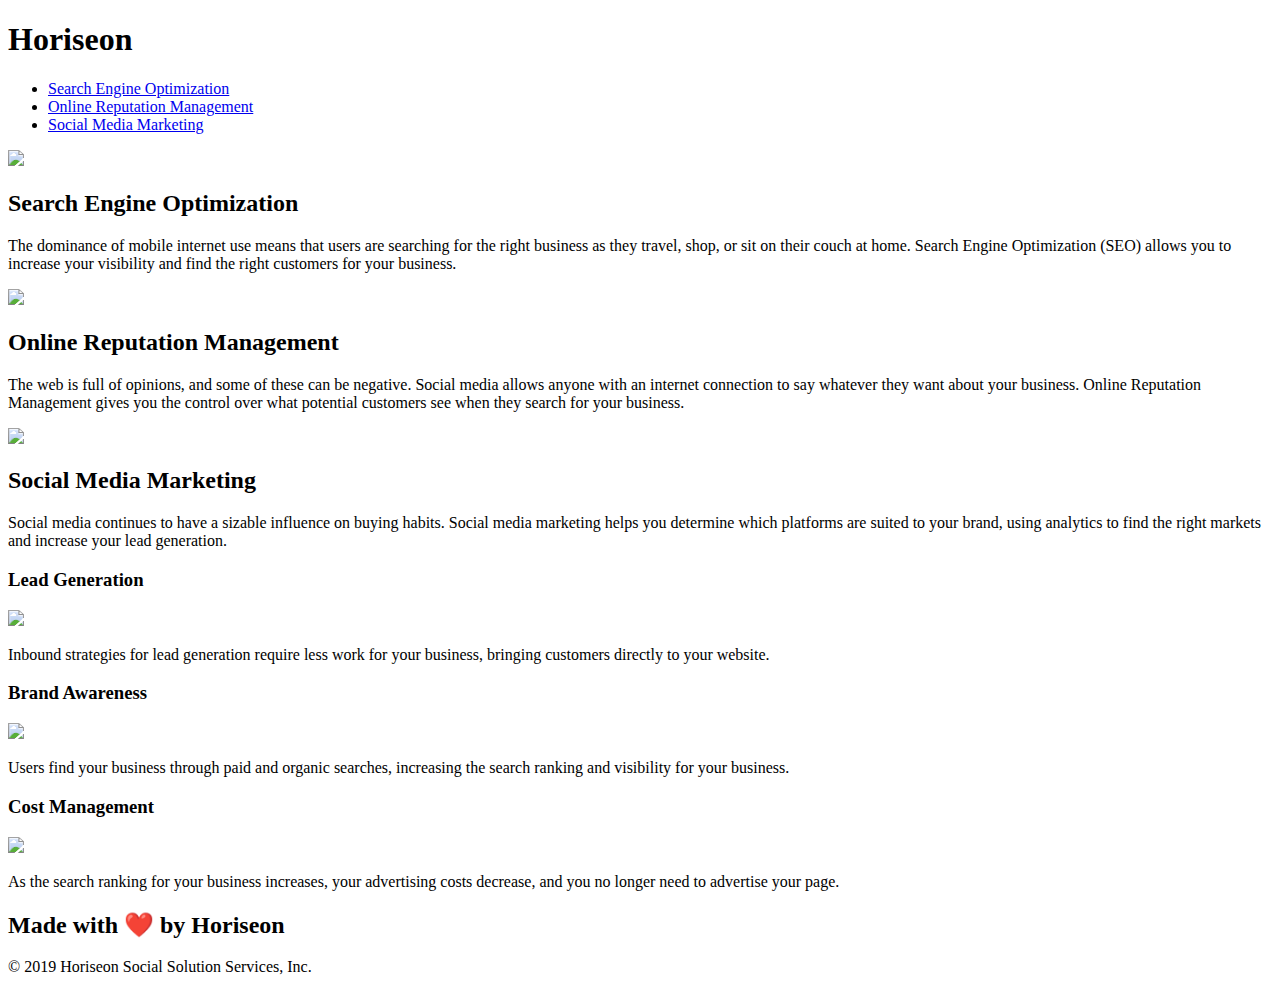
==== Develop/index.html @ be56d97f "Merge pull request #10 from ChrisDeHaan/a11y/semantic-elements" ====
<!DOCTYPE html>
<html lang="en-us">

<head>
    <meta charset="UTF-8" />
    <link rel="stylesheet" href="./assets/css/style.css">
    <title>website</title>
</head>

<body>
    <header class="header">
        <h1>Hori<span class="seo">seo</span>n</h1>
        <nav>
            <ul>
                <li>
                    <a href="#search-engine-optimization">Search Engine Optimization</a>
                </li>
                <li>
                    <a href="#online-reputation-management">Online Reputation Management</a>
                </li>
                <li>
                    <a href="#social-media-marketing">Social Media Marketing</a>
                </li>
            </ul>
        </nav>
    </header>
    <figure class="hero"></figure>
    <main class="content">
        <section class="search-engine-optimization">
            <img src="./assets/images/search-engine-optimization.jpg" class="float-left" />
            <h2>Search Engine Optimization</h2>
            <p>
                The dominance of mobile internet use means that users are searching for the right business as they travel, shop, or sit on their couch at home. Search Engine Optimization (SEO) allows you to increase your visibility and find the right customers for your business.
            </p>
        </section>
        <section id="online-reputation-management" class="online-reputation-management">
            <img src="./assets/images/online-reputation-management.jpg" class="float-right" />
            <h2>Online Reputation Management</h2>
            <p>
                The web is full of opinions, and some of these can be negative. Social media allows anyone with an internet connection to say whatever they want about your business. Online Reputation Management gives you the control over what potential customers see when they search for your business.
            </p>
        </section>
        <section id="social-media-marketing" class="social-media-marketing">
            <img src="./assets/images/social-media-marketing.jpg" class="float-left" />
            <h2>Social Media Marketing</h2>
            <p>
                Social media continues to have a sizable influence on buying habits. Social media marketing helps you determine which platforms are suited to your brand, using analytics to find the right markets and increase your lead generation.
            </p>
        </section>
    </main>
    <aside class="benefits">
        <section class="benefit-lead">
            <h3>Lead Generation</h3>
            <img src="./assets/images/lead-generation.png" />
            <p>
                Inbound strategies for lead generation require less work for your business, bringing customers directly to your website.
            </p>
        </section>
        <section class="benefit-brand">
            <h3>Brand Awareness</h3>
            <img src="./assets/images/brand-awareness.png" />
            <p>
                Users find your business through paid and organic searches, increasing the search ranking and visibility for your business.
            </p>
        </section>
        <section class="benefit-cost">
            <h3>Cost Management</h3>
            <img src="./assets/images/cost-management.png" />
            <p>
                As the search ranking for your business increases, your advertising costs decrease, and you no longer need to advertise your page.
            </p>
        </section>
    </aside>
    <footer class="footer">
        <h2>Made with ❤️️ by Horiseon</h2>
        <p>
            &copy; 2019 Horiseon Social Solution Services, Inc.
        </p>
    </footer>
</body>

</html>
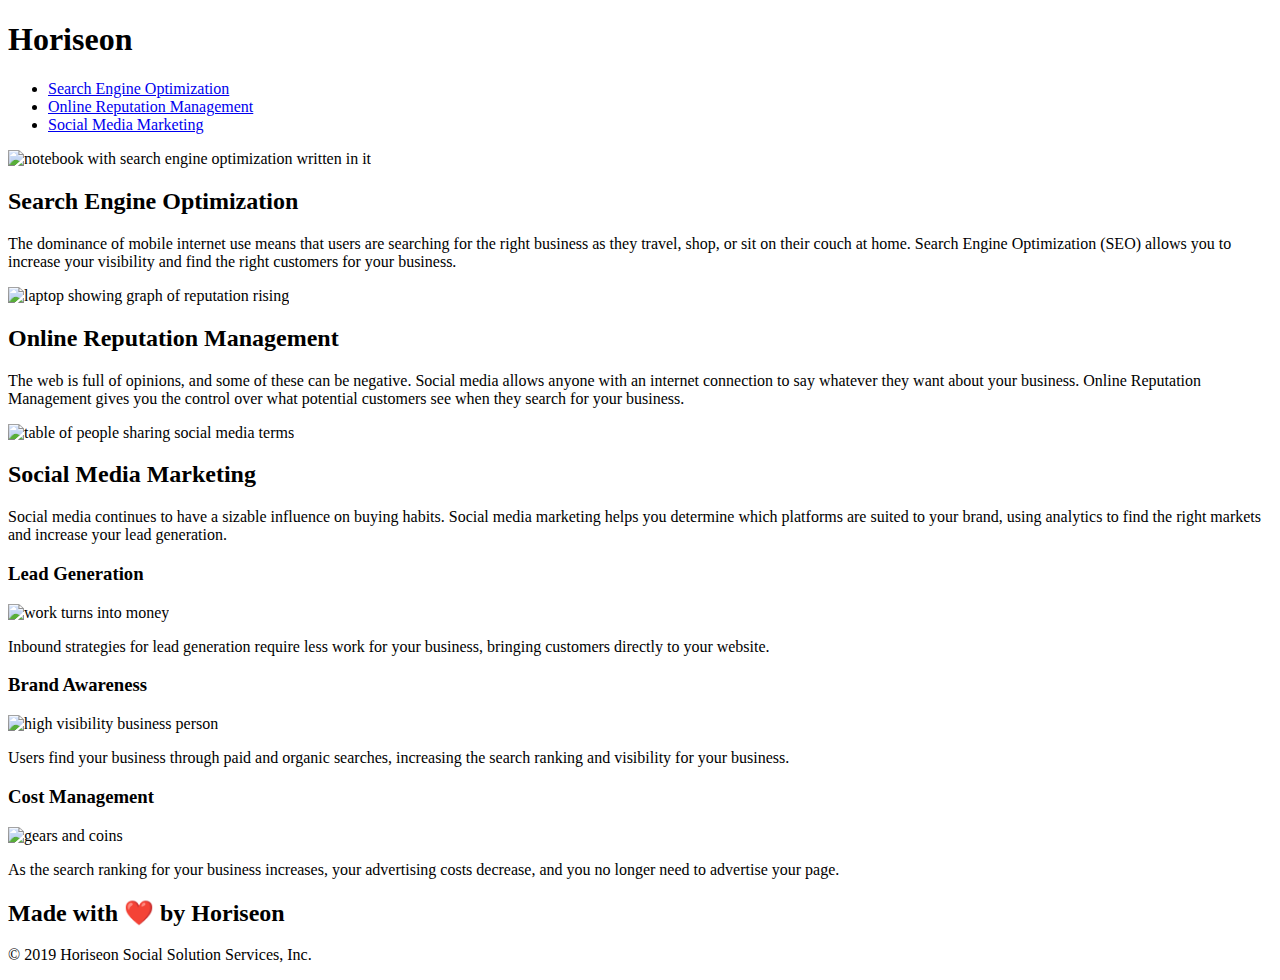
==== commit ba640815: "Merge pull request #12 from ChrisDeHaan/a11y/icon-image-attributes" ====
--- a/Develop/index.html
+++ b/Develop/index.html
@@ -10,6 +10,7 @@
 <body>
     <header class="header">
         <h1>Hori<span class="seo">seo</span>n</h1>
+        <!-- nav css needs to be relinked in order to match design -->
         <nav>
             <ul>
                 <li>
@@ -24,59 +25,77 @@
             </ul>
         </nav>
     </header>
-    <figure class="hero"></figure>
+
+    <!-- technically, CSS images may not need alt attributes -->
+    <div class="hero" alt="team discussing business"></div>
+
     <main class="content">
         <section class="search-engine-optimization">
-            <img src="./assets/images/search-engine-optimization.jpg" class="float-left" />
+            <img src="./assets/images/search-engine-optimization.jpg" class="float-left"
+                alt="notebook with search engine optimization written in it" />
             <h2>Search Engine Optimization</h2>
             <p>
-                The dominance of mobile internet use means that users are searching for the right business as they travel, shop, or sit on their couch at home. Search Engine Optimization (SEO) allows you to increase your visibility and find the right customers for your business.
+                The dominance of mobile internet use means that users are searching for the right business as they
+                travel, shop, or sit on their couch at home. Search Engine Optimization (SEO) allows you to increase
+                your visibility and find the right customers for your business.
             </p>
         </section>
         <section id="online-reputation-management" class="online-reputation-management">
-            <img src="./assets/images/online-reputation-management.jpg" class="float-right" />
+            <img src="./assets/images/online-reputation-management.jpg" class="float-right"
+                alt="laptop showing graph of reputation rising" />
             <h2>Online Reputation Management</h2>
             <p>
-                The web is full of opinions, and some of these can be negative. Social media allows anyone with an internet connection to say whatever they want about your business. Online Reputation Management gives you the control over what potential customers see when they search for your business.
+                The web is full of opinions, and some of these can be negative. Social media allows anyone with an
+                internet connection to say whatever they want about your business. Online Reputation Management gives
+                you the control over what potential customers see when they search for your business.
             </p>
         </section>
         <section id="social-media-marketing" class="social-media-marketing">
-            <img src="./assets/images/social-media-marketing.jpg" class="float-left" />
+            <img src="./assets/images/social-media-marketing.jpg" class="float-left"
+                alt="table of people sharing social media terms" />
             <h2>Social Media Marketing</h2>
             <p>
-                Social media continues to have a sizable influence on buying habits. Social media marketing helps you determine which platforms are suited to your brand, using analytics to find the right markets and increase your lead generation.
+                Social media continues to have a sizable influence on buying habits. Social media marketing helps you
+                determine which platforms are suited to your brand, using analytics to find the right markets and
+                increase your lead generation.
             </p>
         </section>
     </main>
+
     <aside class="benefits">
         <section class="benefit-lead">
             <h3>Lead Generation</h3>
-            <img src="./assets/images/lead-generation.png" />
+            <img src="./assets/images/lead-generation.png" alt="work turns into money" />
             <p>
-                Inbound strategies for lead generation require less work for your business, bringing customers directly to your website.
+                Inbound strategies for lead generation require less work for your business, bringing customers directly
+                to your website.
             </p>
         </section>
         <section class="benefit-brand">
             <h3>Brand Awareness</h3>
-            <img src="./assets/images/brand-awareness.png" />
+            <img src="./assets/images/brand-awareness.png" alt="high visibility business person" />
             <p>
-                Users find your business through paid and organic searches, increasing the search ranking and visibility for your business.
+                Users find your business through paid and organic searches, increasing the search ranking and visibility
+                for your business.
             </p>
         </section>
         <section class="benefit-cost">
             <h3>Cost Management</h3>
-            <img src="./assets/images/cost-management.png" />
+            <img src="./assets/images/cost-management.png" alt="gears and coins" />
             <p>
-                As the search ranking for your business increases, your advertising costs decrease, and you no longer need to advertise your page.
+                As the search ranking for your business increases, your advertising costs decrease, and you no longer
+                need to advertise your page.
             </p>
         </section>
     </aside>
+
     <footer class="footer">
         <h2>Made with ❤️️ by Horiseon</h2>
         <p>
             &copy; 2019 Horiseon Social Solution Services, Inc.
         </p>
     </footer>
+
 </body>
 
-</html>
+</html>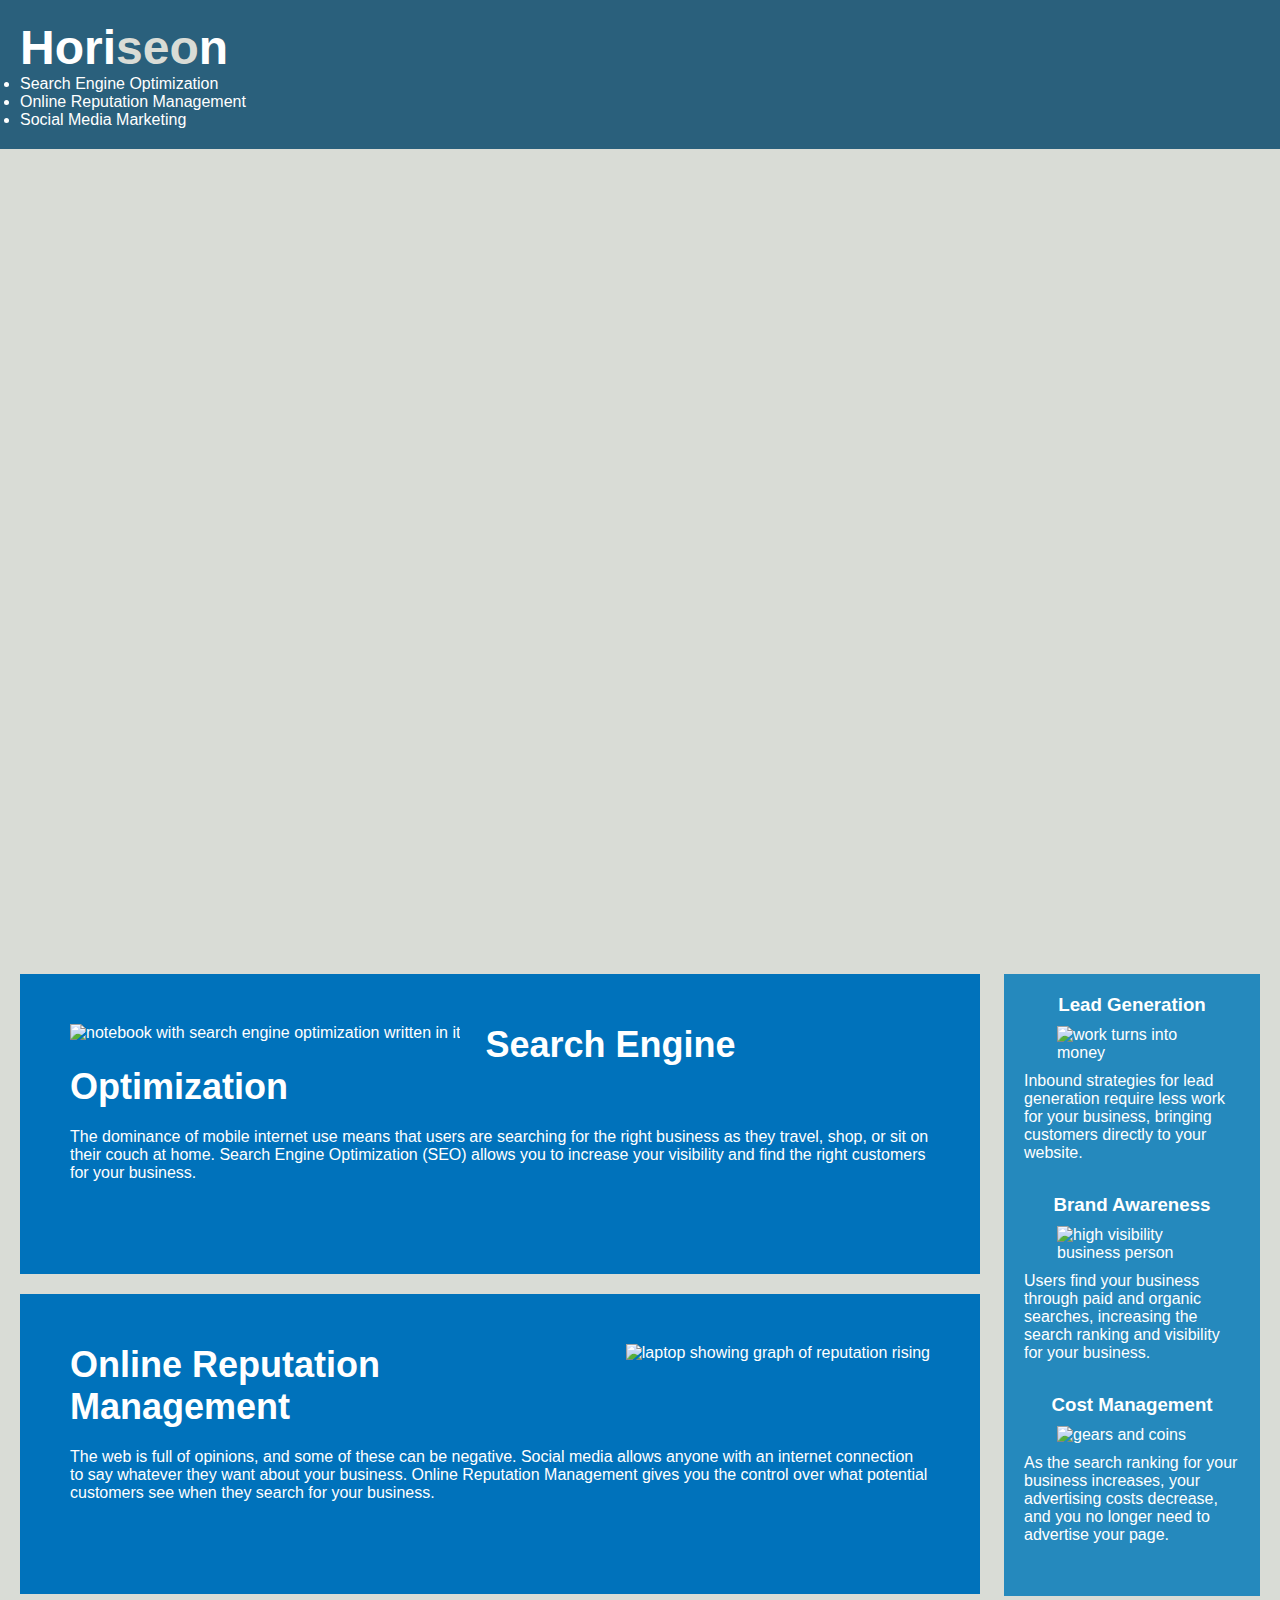
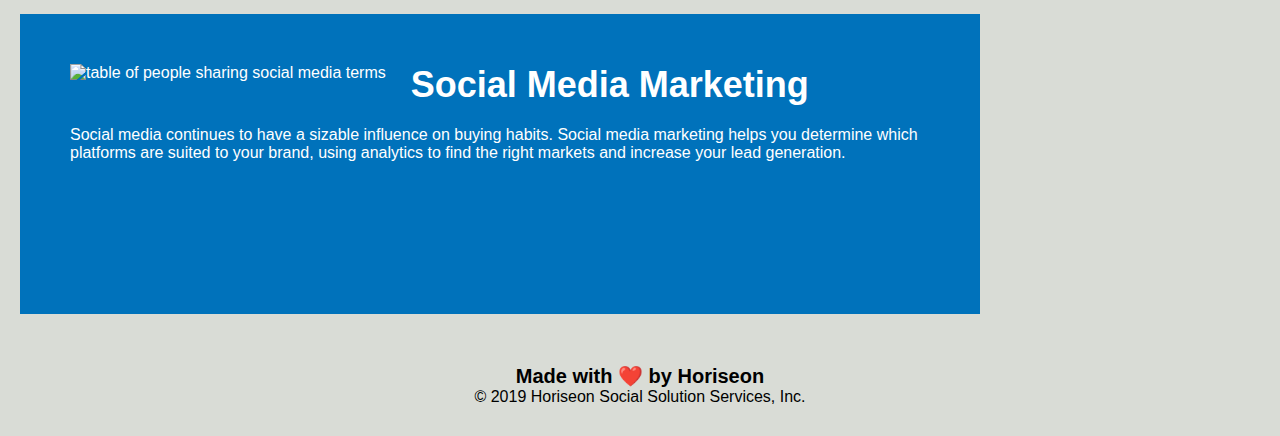
==== commit 8ef7b342: "condensed css code and reorganized for easier reading" ====
--- a/Develop/index.html
+++ b/Develop/index.html
@@ -4,7 +4,7 @@
 <head>
     <meta charset="UTF-8" />
     <link rel="stylesheet" href="./assets/css/style.css">
-    <title>website</title>
+    <title> Horiseon | Social Solution Services </title>
 </head>
 
 <body>
@@ -30,7 +30,8 @@
     <div class="hero" alt="team discussing business"></div>
 
     <main class="content">
-        <section class="search-engine-optimization">
+        <!-- seo is missing id. maybe link issue? -->
+        <section class="content-section">
             <img src="./assets/images/search-engine-optimization.jpg" class="float-left"
                 alt="notebook with search engine optimization written in it" />
             <h2>Search Engine Optimization</h2>
@@ -40,7 +41,7 @@
                 your visibility and find the right customers for your business.
             </p>
         </section>
-        <section id="online-reputation-management" class="online-reputation-management">
+        <section id="online-reputation-management" class="content-section">
             <img src="./assets/images/online-reputation-management.jpg" class="float-right"
                 alt="laptop showing graph of reputation rising" />
             <h2>Online Reputation Management</h2>
@@ -50,7 +51,7 @@
                 you the control over what potential customers see when they search for your business.
             </p>
         </section>
-        <section id="social-media-marketing" class="social-media-marketing">
+        <section id="social-media-marketing" class="content-section">
             <img src="./assets/images/social-media-marketing.jpg" class="float-left"
                 alt="table of people sharing social media terms" />
             <h2>Social Media Marketing</h2>
@@ -63,7 +64,7 @@
     </main>
 
     <aside class="benefits">
-        <section class="benefit-lead">
+        <section class="benefit-section">
             <h3>Lead Generation</h3>
             <img src="./assets/images/lead-generation.png" alt="work turns into money" />
             <p>
@@ -71,7 +72,7 @@
                 to your website.
             </p>
         </section>
-        <section class="benefit-brand">
+        <section class="benefit-section">
             <h3>Brand Awareness</h3>
             <img src="./assets/images/brand-awareness.png" alt="high visibility business person" />
             <p>
@@ -79,7 +80,7 @@
                 for your business.
             </p>
         </section>
-        <section class="benefit-cost">
+        <section class="benefit-section">
             <h3>Cost Management</h3>
             <img src="./assets/images/cost-management.png" alt="gears and coins" />
             <p>
--- a/Develop/assets/css/style.css
+++ b/Develop/assets/css/style.css
@@ -0,0 +1,132 @@
+* {
+    box-sizing: border-box;
+    padding: 0;
+    margin: 0;
+}
+
+body {
+    background-color: #d9dcd6;
+}
+
+a {
+    color: #ffffff;
+    text-decoration: none;
+}
+
+p {
+    font-size: 16px;
+}
+
+.header {
+    padding: 20px;
+    font-family: 'Trebuchet MS', 'Lucida Sans Unicode', 'Lucida Grande', 'Lucida Sans', Arial, sans-serif;
+    background-color: #2a607c;
+    color: #ffffff;
+}
+
+.header h1 {
+    display: inline-block;
+    font-size: 48px;
+}
+
+.header h1 .seo {
+    color: #d9dcd6;
+}
+
+.header div {
+    padding-top: 15px;
+    margin-right: 20px;
+    float: right;
+    font-family: 'Gill Sans', 'Gill Sans MT', Calibri, 'Trebuchet MS', sans-serif;
+    font-size: 20px;
+}
+
+.header div ul {
+    list-style-type: none;
+}
+
+.header div ul li {
+    display: inline-block;
+    margin-left: 25px;
+}
+
+.hero {
+    height: 800px;
+    width: 100%;
+    margin-bottom: 25px;
+    background-image: url("../images/digital-marketing-meeting.jpg");
+    background-size: cover;
+    background-position: center;
+}
+
+.float-left {
+    float: left;
+    margin-right: 25px;
+}
+
+.float-right {
+    float: right;
+    margin-left: 25px;
+}
+
+.content {
+    width: 75%;
+    display: inline-block;
+    margin-left: 20px;
+}
+
+.content-section {
+    margin-bottom: 20px;
+    padding: 50px;
+    height: 300px;
+    font-family: 'Gill Sans', 'Gill Sans MT', Calibri, 'Trebuchet MS', sans-serif;
+    background-color: #0072bb;
+    color: #ffffff;
+}
+
+.content-section img {
+    max-height: 200px;
+}
+
+.content-section h2 {
+    margin-bottom: 20px;
+    font-size: 36px;
+}
+
+.benefits {
+    margin-right: 20px;
+    padding: 20px;
+    clear: both;
+    float: right;
+    width: 20%;
+    height: 100%;
+    font-family: 'Gill Sans', 'Gill Sans MT', Calibri, 'Trebuchet MS', sans-serif;
+    background-color: #2589bd;
+}
+
+.benefit-section {
+    margin-bottom: 32px;
+    color: #ffffff;
+}
+
+.benefit-section h3 {
+    margin-bottom: 10px;
+    text-align: center;
+}
+
+.benefit-section img {
+    display: block;
+    margin: 10px auto;
+    max-width: 150px;
+}
+
+.footer {
+    padding: 30px;
+    clear: both;
+    font-family: 'Trebuchet MS', 'Lucida Sans Unicode', 'Lucida Grande', 'Lucida Sans', Arial, sans-serif;
+    text-align: center;
+}
+
+.footer h2 {
+    font-size: 20px;
+}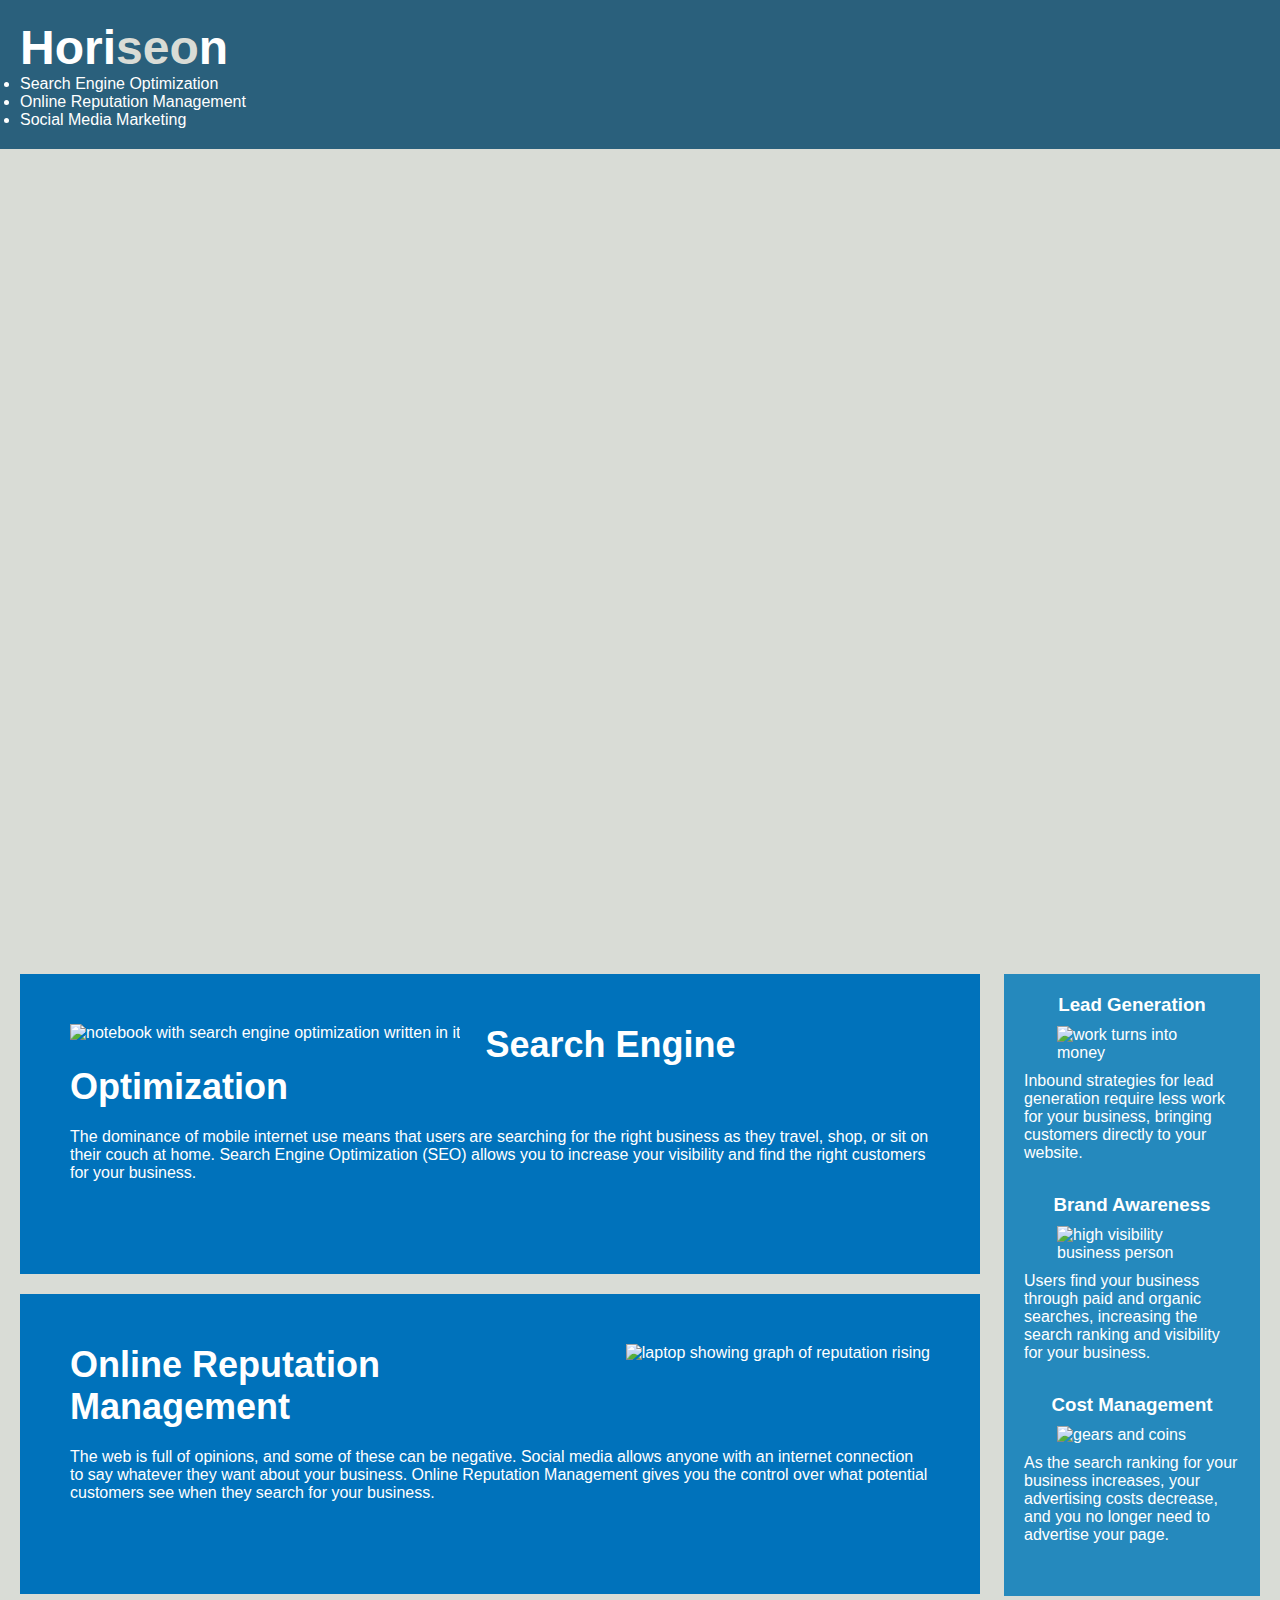
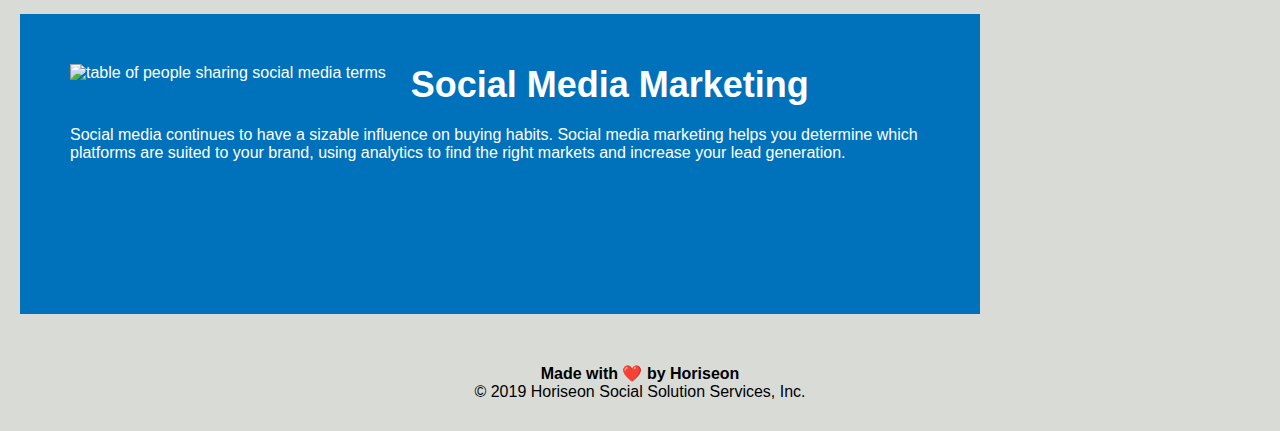
==== commit b2f9ba33: "Merge pull request #16 from ChrisDeHaan/sequential-heading-attributes" ====
--- a/Develop/index.html
+++ b/Develop/index.html
@@ -91,7 +91,8 @@
     </aside>
 
     <footer class="footer">
-        <h2>Made with ❤️️ by Horiseon</h2>
+        <!-- changed from h2 to h4, so need to fix in CSS. -->
+        <h4>Made with ❤️️ by Horiseon</h4>
         <p>
             &copy; 2019 Horiseon Social Solution Services, Inc.
         </p>
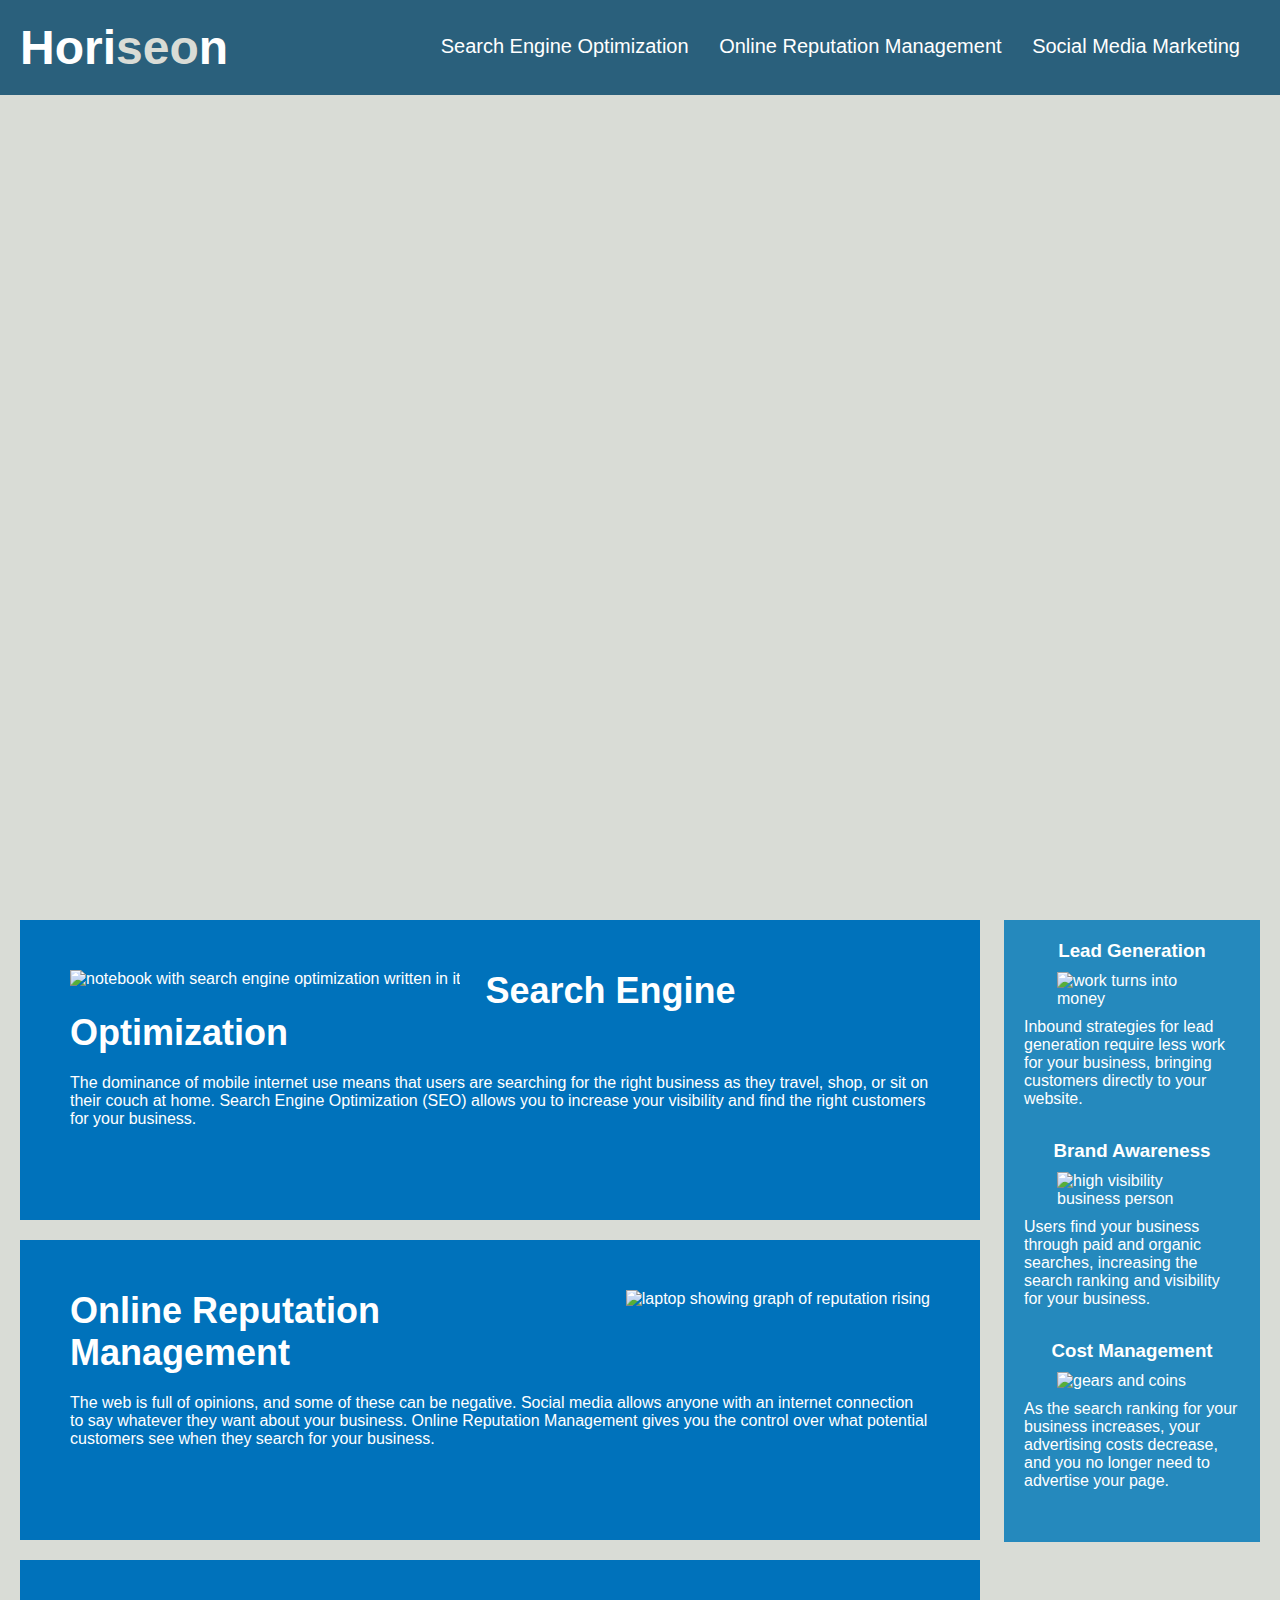
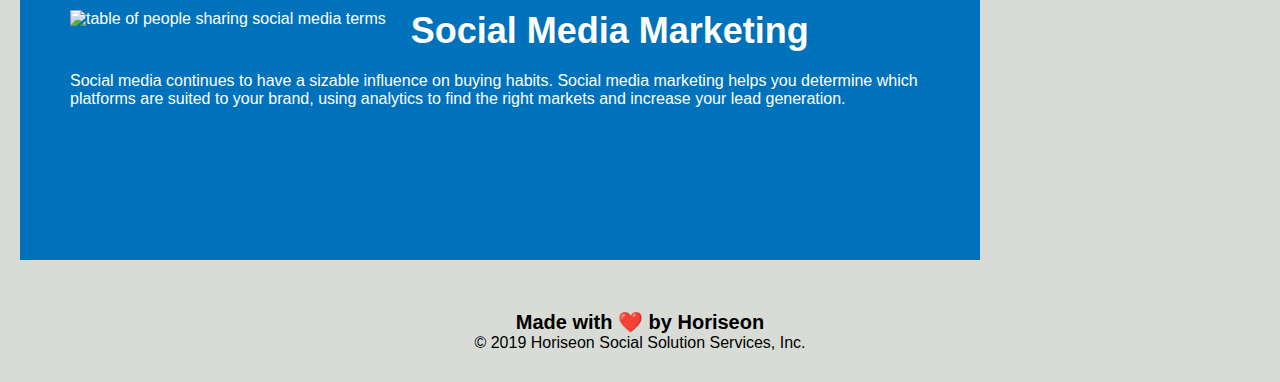
==== commit 1610b7a6: "Merge pull request #17 from ChrisDeHaan/CSS/reconnecting-css-elements" ====
--- a/Develop/index.html
+++ b/Develop/index.html
@@ -10,7 +10,6 @@
 <body>
     <header class="header">
         <h1>Hori<span class="seo">seo</span>n</h1>
-        <!-- nav css needs to be relinked in order to match design -->
         <nav>
             <ul>
                 <li>
@@ -91,7 +90,6 @@
     </aside>
 
     <footer class="footer">
-        <!-- changed from h2 to h4, so need to fix in CSS. -->
         <h4>Made with ❤️️ by Horiseon</h4>
         <p>
             &copy; 2019 Horiseon Social Solution Services, Inc.
--- a/Develop/assets/css/style.css
+++ b/Develop/assets/css/style.css
@@ -33,7 +33,7 @@
     color: #d9dcd6;
 }
 
-.header div {
+.header nav {
     padding-top: 15px;
     margin-right: 20px;
     float: right;
@@ -41,11 +41,11 @@
     font-size: 20px;
 }
 
-.header div ul {
+.header nav ul {
     list-style-type: none;
 }
 
-.header div ul li {
+.header nav ul li {
     display: inline-block;
     margin-left: 25px;
 }
@@ -127,6 +127,6 @@
     text-align: center;
 }
 
-.footer h2 {
+.footer h4 {
     font-size: 20px;
 }